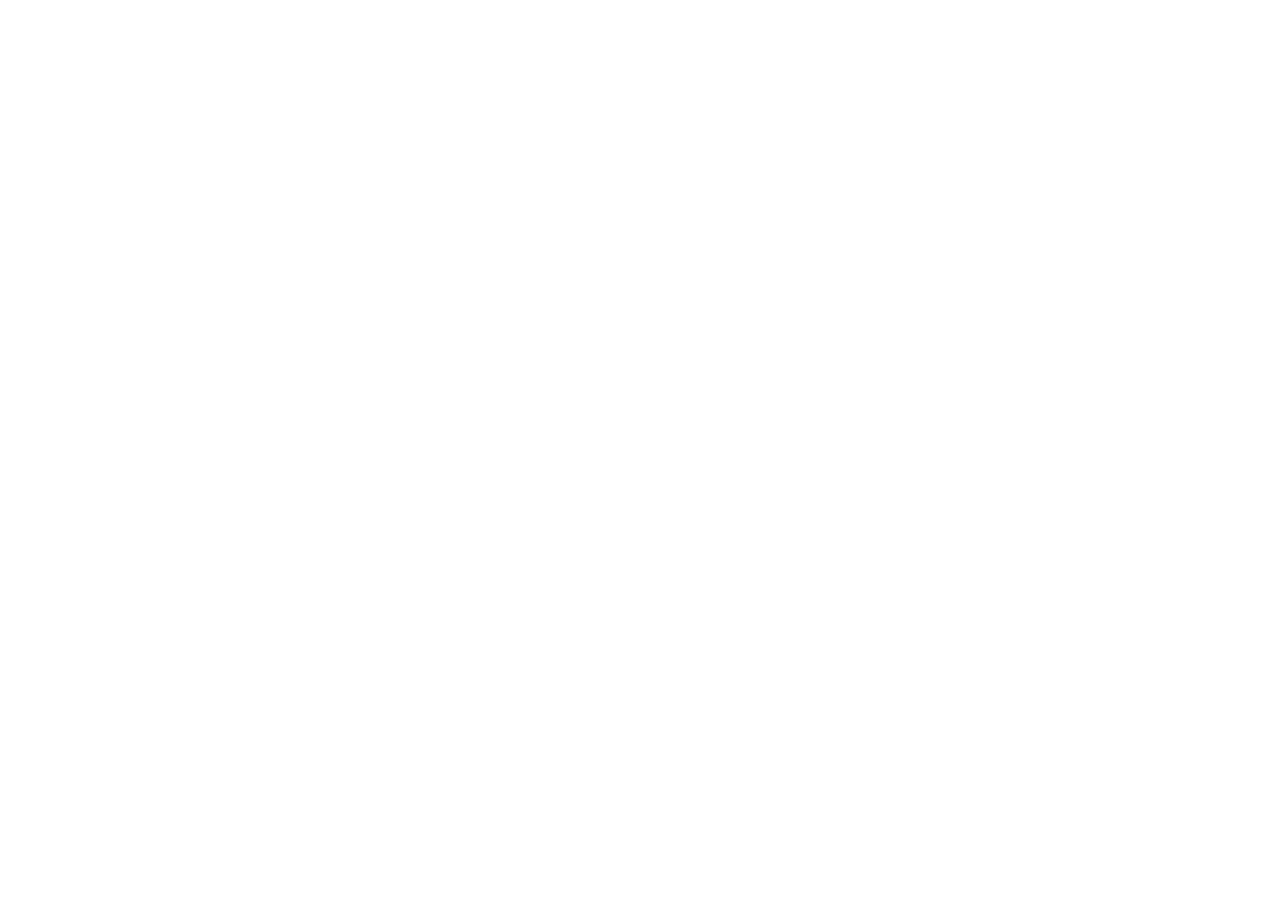
==== WebVisualizations/index.html @ 4d62177c "added htmls" ====
<!DOCTYPE html>
<html lang="en-us">

<head>

  <meta charset="UTF-8">
  <meta name="viewport" content="width=device-width, initial-scale=1.0">
  <meta http-equiv="X-UA-Compatible" content="ie=edge">

  <title>Web Visualization Dashboard</title>

  <!-- Boostrap Stylesheet -->
  <link rel="stylesheet" href="https://cdn.jsdelivr.net/npm/bootstrap@4.5.3/dist/css/bootstrap.min.css"
    integrity="sha384-TX8t27EcRE3e/ihU7zmQxVncDAy5uIKz4rEkgIXeMed4M0jlfIDPvg6uqKI2xXr2" crossorigin="anonymous">


  <!-- Our own CSS stylesheet -->

</head>

<body>


  <!-- Javascript -->
  <script src="https://code.jquery.com/jquery-3.5.1.slim.min.js"
    integrity="sha384-DfXdz2htPH0lsSSs5nCTpuj/zy4C+OGpamoFVy38MVBnE+IbbVYUew+OrCXaRkfj" crossorigin="anonymous">
  </script>
  <script src="https://cdn.jsdelivr.net/npm/bootstrap@4.5.3/dist/js/bootstrap.bundle.min.js"
    integrity="sha384-ho+j7jyWK8fNQe+A12Hb8AhRq26LrZ/JpcUGGOn+Y7RsweNrtN/tE3MoK7ZeZDyx" crossorigin="anonymous">
  </script>
</body>

</html>
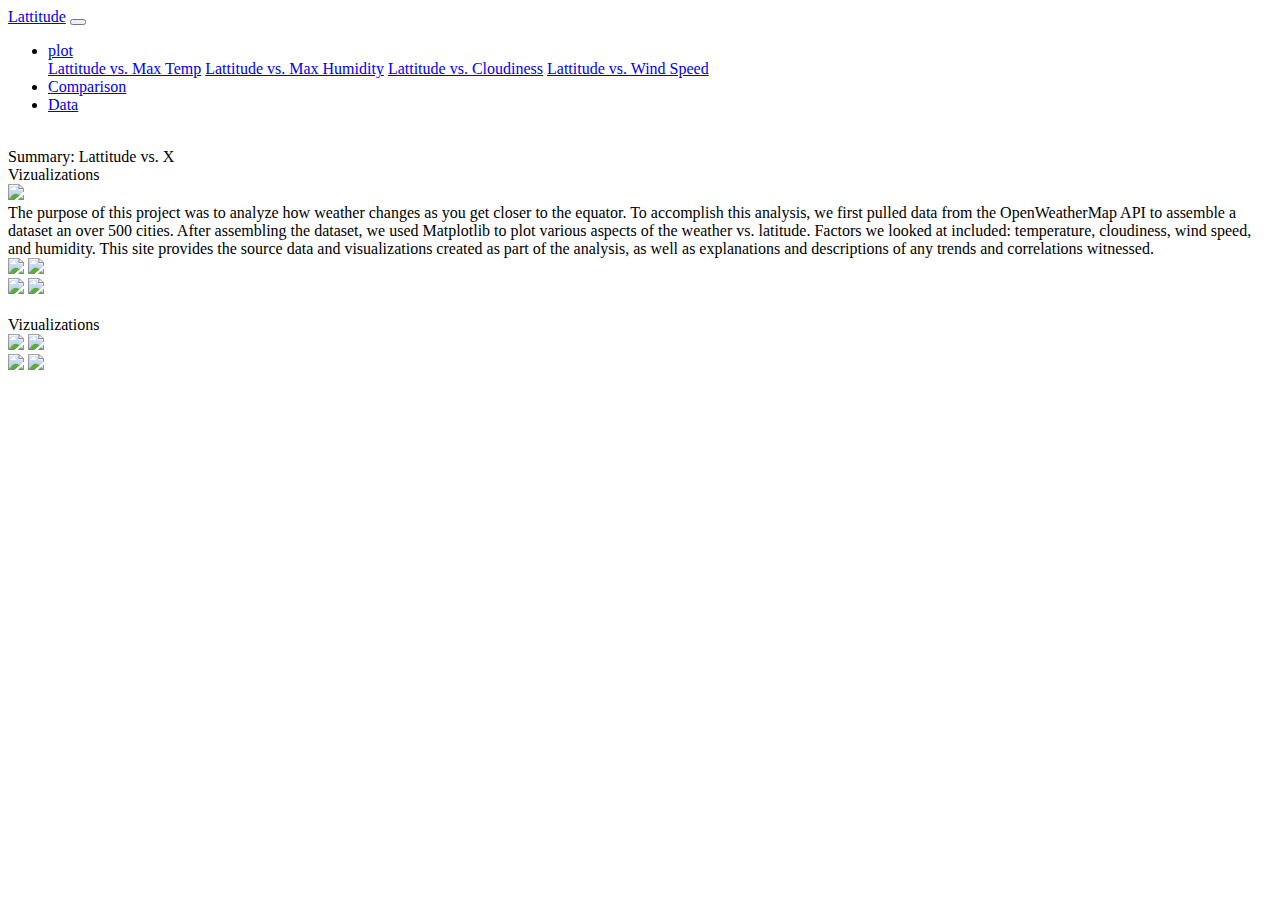
==== commit 0bc1eda1: "some code added" ====
--- a/WebVisualizations/index.html
+++ b/WebVisualizations/index.html
@@ -15,12 +15,80 @@
 
 
   <!-- Our own CSS stylesheet -->
-
+  <link rel="stylesheet" href="style.css"> 
 </head>
 
 <body>
 
+  <div class="container-sourcecode">
+    <nav class="navbar navbar-expand-lg navbar-light bg-light">
+        <a class="navbar-brand mainbutton" href="landing.html">Lattitude</a>
+        <button class="navbar-toggler" type="button" data-toggle="collapse" data-target="#navbarsourcecode" aria-controls="navbarsourcecode" aria-expanded="false" aria-label="Toggle navigation">
+            <span class="navbar-toggler-icon"></span>
+    </button>
+    <div class="col-7"></div>
+    <div class="collapse navbar-collapse" id="navbarsourcecode">
+      <ul class="navbar-nav mr-auto">
+        <li class="navtabs-item dropdown option menu">
+          <a class="navtabs-link dropdown" id="navtabsdropdown" data-toggle="dropdown" href="#" role="button" aria-haspopup="true" aria-expanded="false">plot</a>
+          <div class="dropdown-menu-show" aria-labelledby="navtabdropdown">
+            <a class="dropdown-item" href="Temperature.html">Lattitude vs. Max Temp</a>
+            <a class="dropdown-item" href="Humidity.html">Lattitude vs. Max Humidity</a>
+            <a class="dropdown-item" href="Cloudiness.html">Lattitude vs. Cloudiness</a>
+            <a class="dropdown-item" href="WindSpeed.html">Lattitude vs. Wind Speed</a>
+          </div>
+        </li>
+        <li class="navtabs-button">
+          <a class="navtabs-link" href="comparison.html">Comparison</a>
+        </li>
+        <li class="navtabs-button">
+            <a class="navtabs-link" href="data.html">Data</a>
+        </li>
+      </ul>
+    </div>
+  </nav>
+    <div class="row">
+        <div class="col-12 body">
+            <br>
+        </div>
+    </div>
+    <div class="row">
+        <div class="col-7 middletitle">Summary: Lattitude vs. X</div>
+        <div class="col-1 body d-none d-lg-block"></div>
+        <div class="col-2 middletitle d-none d-lg-block">Vizualizations</div>
+    </div>
+    <div class="row">
+        <div class="col-5"></div>
+        <div class="col-1 body"></div>
+   </div>
+    <div class="row">
+        <a href="Temperature.html" class="col-lg-3 col-sm-12"><img width=350 src="assets/Fig1.png"></a>
+        <div class="col-lg-4 col-sm-12">The purpose of this project was to analyze how weather changes as you get closer to the equator. To accomplish this analysis, we first pulled data from the OpenWeatherMap API to assemble a dataset an over 500 cities. 
+        After assembling the dataset, we used Matplotlib to plot various aspects of the weather vs. latitude. Factors we looked at included: temperature, cloudiness, wind speed, and humidity. This site provides the source data and visualizations created as part of the analysis, as well as explanations and descriptions of any trends and correlations witnessed. </div>
+        <div class="col-lg-1 d-none d-lg-block body"></div>
+        <a href="Temperature.html" class="col-2 d-none d-lg-block"><img width=250 src="assets/Fig1.png"></a>
+        <a href="Humidity.html" class="col-2 d-none d-lg-block"><img width=250 src="assets/Fig2.png"></a>
+    </div>
+    <div class="row">
+        <div class="col-lg-7 col-sm-12"></div>
+        <div class="col-lg-1 body col-sm-0"></div>
+        <a href="Cloudiness.html" class="col-2 d-none d-lg-block"><img width=250 src="assets/Fig3.png"></a>
+        <a href="WindSpeed.html" class="col-2 d-none d-lg-block"><img width=250 src="assets/Fig4.png"></a>
+    </div>
+    <div class="row">
+        <div class="col-12 body"><br></div>
+    </div>
 
+
+    <div class="col-6 middletitle d-lg-none">Vizualizations</div>
+    <div class="row">
+        <a href="Temperature.html" class="col-6 d-lg-none"><img width=250 src="assets/Fig1.png"></a>
+        <a href="Humidity.html" class="col-6 d-lg-none"><img width=250 src="assets/Fig2.png"></a>
+    </div>
+    <div class="row">
+        <a href="Cloudiness.html" class="col-6 d-lg-none"><img width=250 src="assets/Fig3.png"></a>
+        <a href="WindSpeed.html" class="col-6 d-lg-none"><img width=250 src="assets/Fig4.png"></a>
+    </div>
   <!-- Javascript -->
   <script src="https://code.jquery.com/jquery-3.5.1.slim.min.js"
     integrity="sha384-DfXdz2htPH0lsSSs5nCTpuj/zy4C+OGpamoFVy38MVBnE+IbbVYUew+OrCXaRkfj" crossorigin="anonymous">
--- a/WebVisualizations/style.css
+++ b/WebVisualizations/style.css
@@ -0,0 +1 @@
+/* Your stylesheet */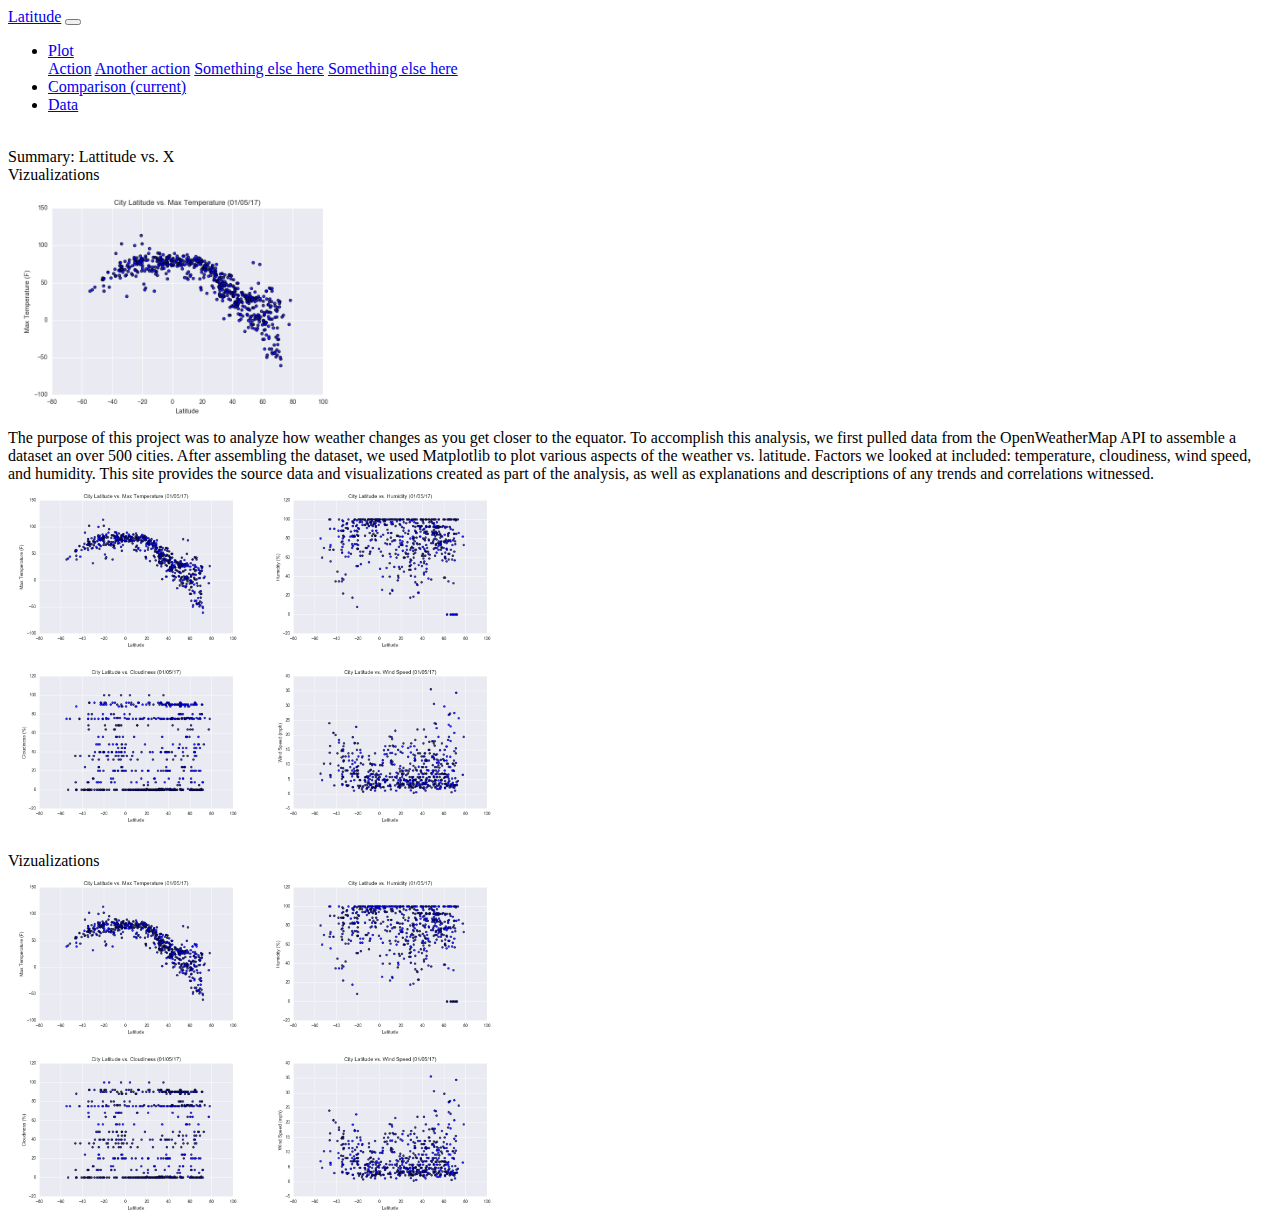
==== commit dfcc882f: "more codes and added data" ====
--- a/WebVisualizations/index.html
+++ b/WebVisualizations/index.html
@@ -22,80 +22,89 @@
 
   <div class="container-sourcecode">
     <nav class="navbar navbar-expand-lg navbar-light bg-light">
-        <a class="navbar-brand mainbutton" href="landing.html">Lattitude</a>
-        <button class="navbar-toggler" type="button" data-toggle="collapse" data-target="#navbarsourcecode" aria-controls="navbarsourcecode" aria-expanded="false" aria-label="Toggle navigation">
-            <span class="navbar-toggler-icon"></span>
-    </button>
-    <div class="col-7"></div>
-    <div class="collapse navbar-collapse" id="navbarsourcecode">
-      <ul class="navbar-nav mr-auto">
-        <li class="navtabs-item dropdown option menu">
-          <a class="navtabs-link dropdown" id="navtabsdropdown" data-toggle="dropdown" href="#" role="button" aria-haspopup="true" aria-expanded="false">plot</a>
-          <div class="dropdown-menu-show" aria-labelledby="navtabdropdown">
-            <a class="dropdown-item" href="Temperature.html">Lattitude vs. Max Temp</a>
-            <a class="dropdown-item" href="Humidity.html">Lattitude vs. Max Humidity</a>
-            <a class="dropdown-item" href="Cloudiness.html">Lattitude vs. Cloudiness</a>
-            <a class="dropdown-item" href="WindSpeed.html">Lattitude vs. Wind Speed</a>
+      <a class="navbar-brand" href="index.html">Latitude</a>
+      <button class="navbar-toggler" type="button" data-toggle="collapse" data-target="#navbarSupportedContent" aria-controls="navbarSupportedContent" aria-expanded="false" aria-label="Toggle navigation">
+        <span class="navbar-toggler-icon"></span>
+      </button>
+    
+      <div class="collapse navbar-collapse" id="navbarSupportedContent">
+        <ul class="navbar-nav ml-auto">
+          
+          <li class="nav-item dropdown">
+            <a class="nav-link dropdown-toggle" href="#" id="navbarDropdown" role="button" data-toggle="dropdown" aria-haspopup="true" aria-expanded="false">
+              Plot
+            </a>
+            <div class="dropdown-menu" aria-labelledby="navbarDropdown">
+              <a class="dropdown-item" href="#">Action</a>
+              <a class="dropdown-item" href="#">Another action</a>
+              <a class="dropdown-item" href="#">Something else here</a>
+              <a class="dropdown-item" href="#">Something else here</a>
+            </div>
+          </li>
+          <li class="nav-item active">
+            <a class="nav-link" href="comparison.html">Comparison <span class="sr-only">(current)</span></a>
+          </li>
+          <li class="nav-item">
+            <a class="nav-link" href="data.html">Data</a>
+          </li>
+        </ul>
+        
+      </div>
+    </nav>
+      <div class="row">
+          <div class="col-12 body">
+              <br>
           </div>
-        </li>
-        <li class="navtabs-button">
-          <a class="navtabs-link" href="comparison.html">Comparison</a>
-        </li>
-        <li class="navtabs-button">
-            <a class="navtabs-link" href="data.html">Data</a>
-        </li>
-      </ul>
+      </div>
+      <div class="row">
+          <div class="col-7 middletitle">Summary: Lattitude vs. X</div>
+          <div class="col-1 body d-none d-lg-block"></div>
+          <div class="col-2 middletitle d-none d-lg-block">Vizualizations</div>
+      </div>
+      <div class="row">
+          <div class="col-5"></div>
+          <div class="col-1 body"></div>
     </div>
-  </nav>
-    <div class="row">
-        <div class="col-12 body">
-            <br>
-        </div>
-    </div>
-    <div class="row">
-        <div class="col-7 middletitle">Summary: Lattitude vs. X</div>
-        <div class="col-1 body d-none d-lg-block"></div>
-        <div class="col-2 middletitle d-none d-lg-block">Vizualizations</div>
-    </div>
-    <div class="row">
-        <div class="col-5"></div>
-        <div class="col-1 body"></div>
-   </div>
-    <div class="row">
-        <a href="Temperature.html" class="col-lg-3 col-sm-12"><img width=350 src="assets/Fig1.png"></a>
-        <div class="col-lg-4 col-sm-12">The purpose of this project was to analyze how weather changes as you get closer to the equator. To accomplish this analysis, we first pulled data from the OpenWeatherMap API to assemble a dataset an over 500 cities. 
-        After assembling the dataset, we used Matplotlib to plot various aspects of the weather vs. latitude. Factors we looked at included: temperature, cloudiness, wind speed, and humidity. This site provides the source data and visualizations created as part of the analysis, as well as explanations and descriptions of any trends and correlations witnessed. </div>
-        <div class="col-lg-1 d-none d-lg-block body"></div>
-        <a href="Temperature.html" class="col-2 d-none d-lg-block"><img width=250 src="assets/Fig1.png"></a>
-        <a href="Humidity.html" class="col-2 d-none d-lg-block"><img width=250 src="assets/Fig2.png"></a>
-    </div>
-    <div class="row">
-        <div class="col-lg-7 col-sm-12"></div>
-        <div class="col-lg-1 body col-sm-0"></div>
-        <a href="Cloudiness.html" class="col-2 d-none d-lg-block"><img width=250 src="assets/Fig3.png"></a>
-        <a href="WindSpeed.html" class="col-2 d-none d-lg-block"><img width=250 src="assets/Fig4.png"></a>
-    </div>
-    <div class="row">
-        <div class="col-12 body"><br></div>
-    </div>
+      <div class="row">
+          <a href="Temperature.html" class="col-lg-3 col-sm-12"><img width=350 src="assets/images/Fig1.png"></a>
+          <div class="col-lg-4 col-sm-12">The purpose of this project was to analyze how weather changes as you get closer to the equator. To accomplish this analysis, we first pulled data from the OpenWeatherMap API to assemble a dataset an over 500 cities. 
+          After assembling the dataset, we used Matplotlib to plot various aspects of the weather vs. latitude. Factors we looked at included: temperature, cloudiness, wind speed, and humidity. This site provides the source data and visualizations created as part of the analysis, as well as explanations and descriptions of any trends and correlations witnessed. </div>
+          <div class="col-lg-1 d-none d-lg-block body"></div>
+          <a href="Temperature.html" class="col-2 d-none d-lg-block"><img width=250 src="assets/images/Fig1.png"></a>
+          <a href="Humidity.html" class="col-2 d-none d-lg-block"><img width=250 src="assets/images/Fig2.png"></a>
+      </div>
+      <div class="row">
+          <div class="col-lg-7 col-sm-12"></div>
+          <div class="col-lg-1 body col-sm-0"></div>
+          <a href="Cloudiness.html" class="col-2 d-none d-lg-block"><img width=250 src="assets/images/Fig3.png"></a>
+          <a href="WindSpeed.html" class="col-2 d-none d-lg-block"><img width=250 src="assets/images/Fig4.png"></a>
+      </div>
+      <div class="row">
+          <div class="col-12 body"><br></div>
+      </div>
 
 
-    <div class="col-6 middletitle d-lg-none">Vizualizations</div>
-    <div class="row">
-        <a href="Temperature.html" class="col-6 d-lg-none"><img width=250 src="assets/Fig1.png"></a>
-        <a href="Humidity.html" class="col-6 d-lg-none"><img width=250 src="assets/Fig2.png"></a>
+      <div class="col-6 middletitle d-lg-none">Vizualizations</div>
+      <div class="row">
+          <a href="Temperature.html" class="col-6 d-lg-none"><img width=250 src="assets/images/Fig1.png"></a>
+          <a href="Humidity.html" class="col-6 d-lg-none"><img width=250 src="assets/images/Fig2.png"></a>
+      </div>
+      <div class="row">
+          <a href="Cloudiness.html" class="col-6 d-lg-none"><img width=250 src="assets/images/Fig3.png"></a>
+          <a href="WindSpeed.html" class="col-6 d-lg-none"><img width=250 src="assets/images/Fig4.png"></a>
+      </div>
+
     </div>
-    <div class="row">
-        <a href="Cloudiness.html" class="col-6 d-lg-none"><img width=250 src="assets/Fig3.png"></a>
-        <a href="WindSpeed.html" class="col-6 d-lg-none"><img width=250 src="assets/Fig4.png"></a>
-    </div>
-  <!-- Javascript -->
-  <script src="https://code.jquery.com/jquery-3.5.1.slim.min.js"
-    integrity="sha384-DfXdz2htPH0lsSSs5nCTpuj/zy4C+OGpamoFVy38MVBnE+IbbVYUew+OrCXaRkfj" crossorigin="anonymous">
-  </script>
-  <script src="https://cdn.jsdelivr.net/npm/bootstrap@4.5.3/dist/js/bootstrap.bundle.min.js"
-    integrity="sha384-ho+j7jyWK8fNQe+A12Hb8AhRq26LrZ/JpcUGGOn+Y7RsweNrtN/tE3MoK7ZeZDyx" crossorigin="anonymous">
-  </script>
+    <!-- Javascript -->
+    <script src="https://code.jquery.com/jquery-3.5.1.slim.min.js"
+      integrity="sha384-DfXdz2htPH0lsSSs5nCTpuj/zy4C+OGpamoFVy38MVBnE+IbbVYUew+OrCXaRkfj" crossorigin="anonymous">
+    </script>
+    <script src="https://cdn.jsdelivr.net/npm/bootstrap@4.5.3/dist/js/bootstrap.bundle.min.js"
+      integrity="sha384-ho+j7jyWK8fNQe+A12Hb8AhRq26LrZ/JpcUGGOn+Y7RsweNrtN/tE3MoK7ZeZDyx" crossorigin="anonymous">
+    </script>
+
+
+  
 </body>
 
 </html>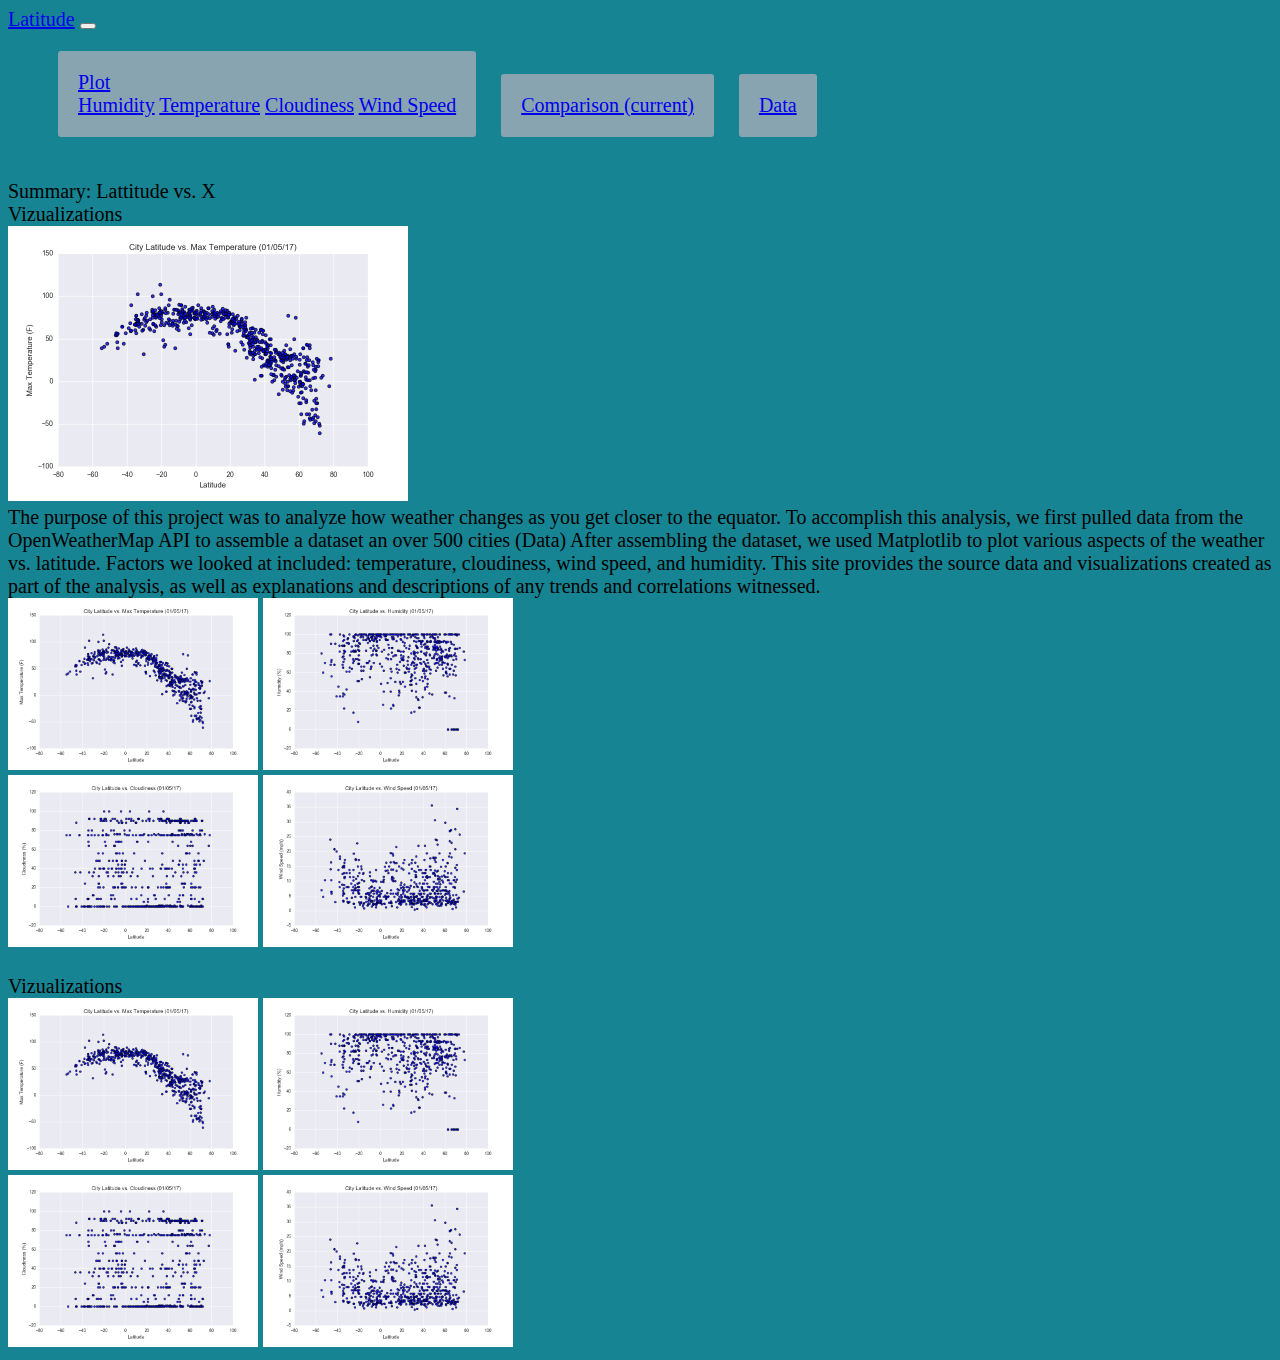
==== commit ab81c1d0: "final codes" ====
--- a/WebVisualizations/index.html
+++ b/WebVisualizations/index.html
@@ -7,7 +7,7 @@
   <meta name="viewport" content="width=device-width, initial-scale=1.0">
   <meta http-equiv="X-UA-Compatible" content="ie=edge">
 
-  <title>Web Visualization Dashboard</title>
+  <title>Web Visualization</title>
 
   <!-- Boostrap Stylesheet -->
   <link rel="stylesheet" href="https://cdn.jsdelivr.net/npm/bootstrap@4.5.3/dist/css/bootstrap.min.css"
@@ -16,11 +16,13 @@
 
   <!-- Our own CSS stylesheet -->
   <link rel="stylesheet" href="style.css"> 
+
 </head>
-
+<!-----------------------------------------------------------------------------------BODY------------------------------------------------------------------------------------->
 <body>
 
   <div class="container-sourcecode">
+    <!-----------------------------------------------------------------------------------NavBar------------------------------------------------------------------------------------>
     <nav class="navbar navbar-expand-lg navbar-light bg-light">
       <a class="navbar-brand" href="index.html">Latitude</a>
       <button class="navbar-toggler" type="button" data-toggle="collapse" data-target="#navbarSupportedContent" aria-controls="navbarSupportedContent" aria-expanded="false" aria-label="Toggle navigation">
@@ -35,10 +37,10 @@
               Plot
             </a>
             <div class="dropdown-menu" aria-labelledby="navbarDropdown">
-              <a class="dropdown-item" href="#">Action</a>
-              <a class="dropdown-item" href="#">Another action</a>
-              <a class="dropdown-item" href="#">Something else here</a>
-              <a class="dropdown-item" href="#">Something else here</a>
+              <a class="dropdown-item" href="Humidity.html">Humidity</a>
+              <a class="dropdown-item" href="Temperature.html">Temperature</a>
+              <a class="dropdown-item" href="Cloudiness.html">Cloudiness</a>
+              <a class="dropdown-item" href="WindSpeed.html">Wind Speed</a>
             </div>
           </li>
           <li class="nav-item active">
@@ -51,6 +53,7 @@
         
       </div>
     </nav>
+    <!-----------------------------------------------------------------------------------NavBar------------------------------------------------------------------------------------>
       <div class="row">
           <div class="col-12 body">
               <br>
@@ -66,9 +69,11 @@
           <div class="col-1 body"></div>
     </div>
       <div class="row">
-          <a href="Temperature.html" class="col-lg-3 col-sm-12"><img width=350 src="assets/images/Fig1.png"></a>
-          <div class="col-lg-4 col-sm-12">The purpose of this project was to analyze how weather changes as you get closer to the equator. To accomplish this analysis, we first pulled data from the OpenWeatherMap API to assemble a dataset an over 500 cities. 
-          After assembling the dataset, we used Matplotlib to plot various aspects of the weather vs. latitude. Factors we looked at included: temperature, cloudiness, wind speed, and humidity. This site provides the source data and visualizations created as part of the analysis, as well as explanations and descriptions of any trends and correlations witnessed. </div>
+          <a href="Temperature.html" class="col-lg-3 col-sm-12">
+            <img width=400 src="assets/images/Fig1.png"></a>
+          <div class="col-lg-4 col-sm-12">The purpose of this project was to analyze how weather changes as you get closer to the equator. To accomplish this analysis, we first pulled data from the OpenWeatherMap API to assemble a dataset an over 500 cities (Data) 
+          After assembling the dataset, we used Matplotlib to plot various aspects of the weather vs. latitude. Factors we looked at included: temperature, cloudiness, wind speed, and humidity. This site provides the source data and visualizations created as part of the analysis, as well as explanations and descriptions of any trends and correlations witnessed. 
+          </div>
           <div class="col-lg-1 d-none d-lg-block body"></div>
           <a href="Temperature.html" class="col-2 d-none d-lg-block"><img width=250 src="assets/images/Fig1.png"></a>
           <a href="Humidity.html" class="col-2 d-none d-lg-block"><img width=250 src="assets/images/Fig2.png"></a>
--- a/WebVisualizations/style.css
+++ b/WebVisualizations/style.css
@@ -1 +1,23 @@
-/* Your stylesheet */+/* Your stylesheet */
+/* Giving the body the specified background color, adding font sizes for the h1 and h3 elements we'll be using */
+body {
+    background: #168492;
+    font-size: 20px;
+  }
+  
+
+  
+  /* Making our navbar li's inline-block elements this makes it so we can have multiple on the same line. Floats could have been used too */
+  .navbar li {
+    display: inline-block;
+    padding: 20px;
+    margin-right: 10px;
+    margin-left: 10px;
+    cursor: pointer;
+    background:  #89a4b1;
+    border-radius: 3px;
+    font-size: 20px;
+  }
+  
+  
+  
